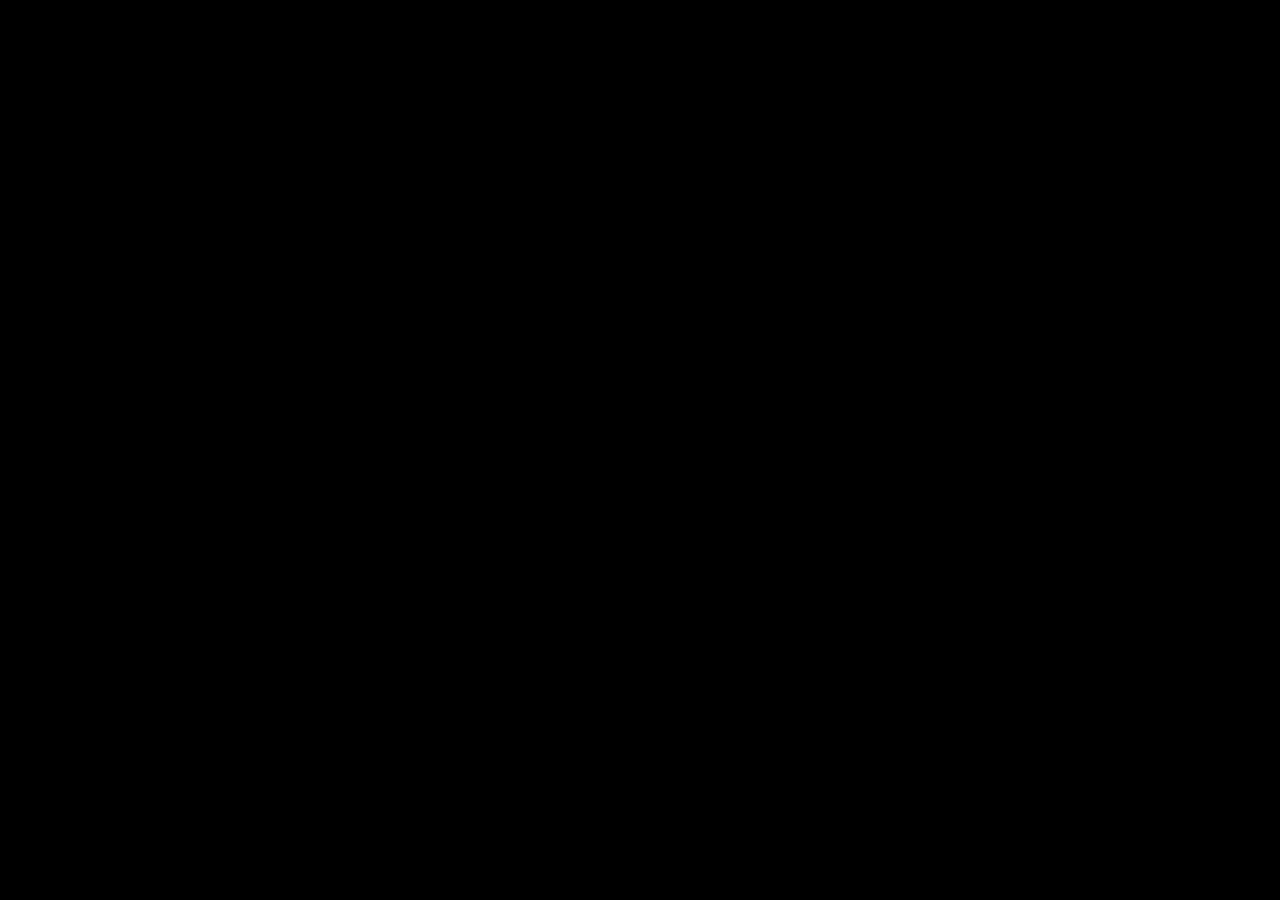
==== index.html @ 94d84c05 "Rename index.html.html to index.html" ====
<!DOCTYPE html>
<html lang="es">
<head>
    <meta charset="UTF-8">
    <title>Explosión de Burbujas</title>
    <link rel="stylesheet" href="style.css">
</head>
<body>
    <div id="burbujas-container"></div>
    <script src="script.js"></script>
</body>
</html>
---- style.css ----
*{
    margin: 0;
    padding: 0;
}
body{   
    background-color: #000;
    color: #fff;
    overflow-x: hidden;
}
#burbujas-container {
        position: fixed;
        inset: 0;
        overflow: hidden;
        pointer-events: none;
        z-index: 9999;
}

.burbuja {
    position: absolute;
    /* Eliminamos bottom: 0 para que no se pinchen abajo */
    background-color: rgba(0, 255, 247, 0.6); /* Un poco más de color */
    border-radius: 50%;
    opacity: 0;
    pointer-events: none;
}

@keyframes explosion {
    0% {
        opacity: 0;
        transform: translate(0, 0) scale(0);
    }
    50% {
        opacity: 1;
    }
    100% {
        opacity: 0;
        /* Usaremos variables de JS para que cada una vaya a un lado distinto */
        transform: translate(var(--dest-x), var(--dest-y)) scale(1.5);
    }
}
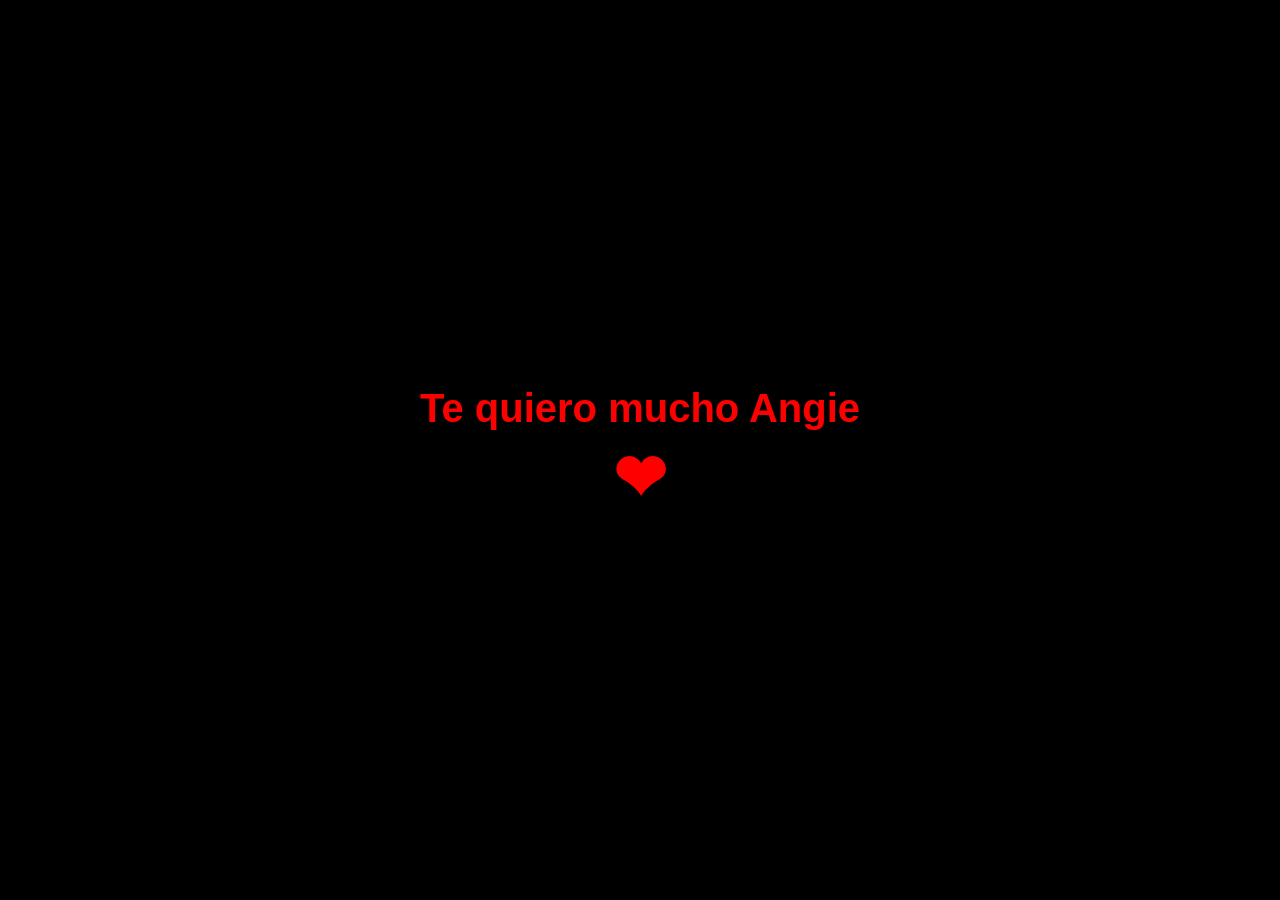
==== commit 11bcf1b9: "Add files via upload" ====
--- a/index.html
+++ b/index.html
@@ -6,7 +6,11 @@
     <link rel="stylesheet" href="style.css">
 </head>
 <body>
+    <div class="mensaje-especial">
+        Te quiero mucho Angie <span class="corazon">❤</span>
+    </div>
+
     <div id="burbujas-container"></div>
     <script src="script.js"></script>
 </body>
-</html>
+</html>
--- a/style.css
+++ b/style.css
@@ -37,4 +37,24 @@
         /* Usaremos variables de JS para que cada una vaya a un lado distinto */
         transform: translate(var(--dest-x), var(--dest-y)) scale(1.5);
     }
+}
+.mensaje-especial {
+    position: absolute; /* Para que flote sobre las burbujas */
+    top: 50%;           /* Lo baja al centro vertical */
+    left: 50%;          /* Lo mueve al centro horizontal */
+    transform: translate(-50%, -50%); /* Ajuste exacto para centrarlo */
+    
+    color: red;         /* Color de las letras */
+    font-family: Arial, sans-serif;
+    font-size: 2.5rem;  /* Tamaño de letra grande */
+    font-weight: bold;  /* Letras negritas */
+    text-align: center;
+    z-index: 100;       /* Asegura que esté por encima de las burbujas */
+    text-shadow: 2px 2px 5px rgba(0,0,0,0.2); /* Sombra suave para que resalte */
+}
+
+.corazon {
+    display: block;     /* Hace que el corazón salga abajo del texto */
+    font-size: 4rem;    /* Corazón más grande */
+    margin-top: 10px;
 }
